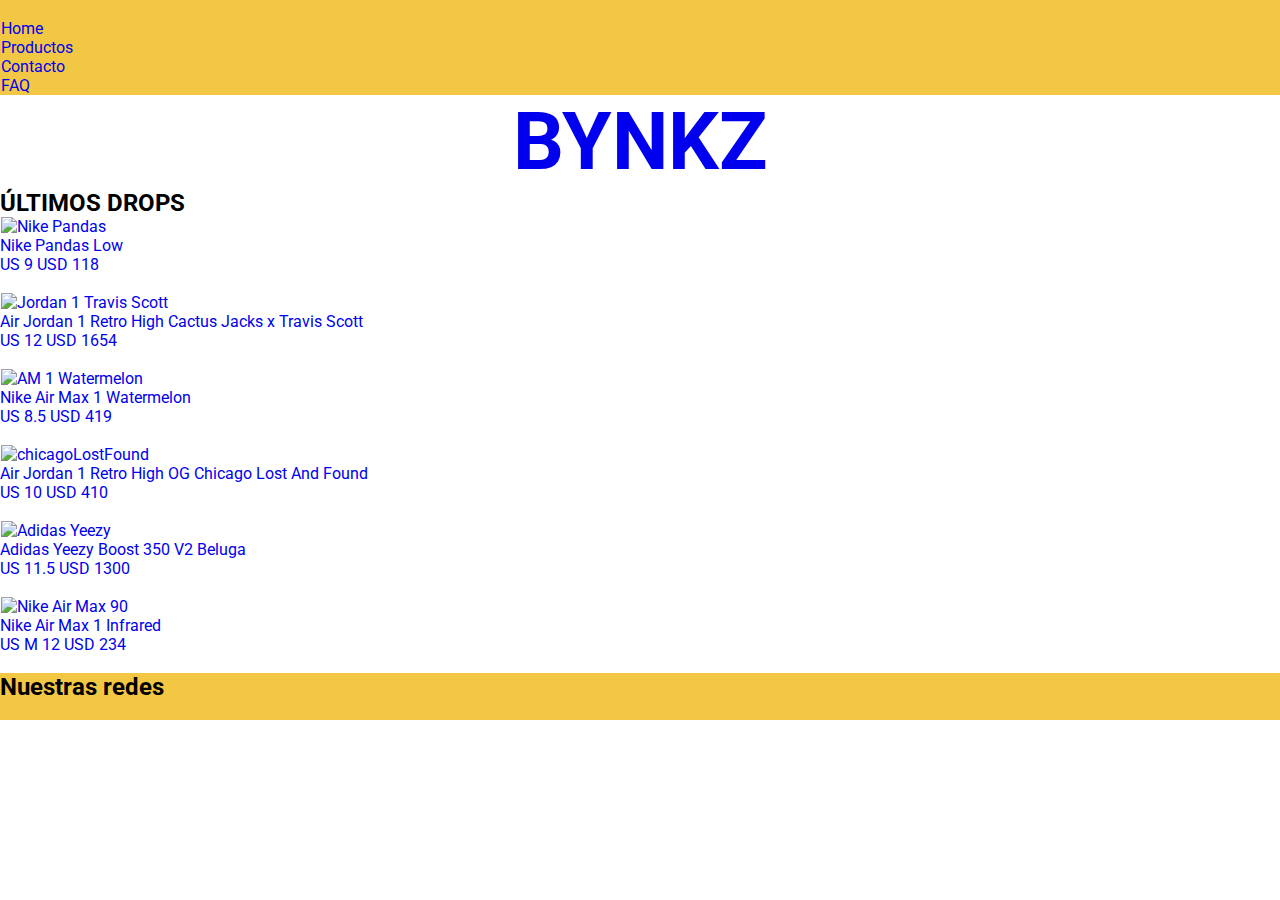
==== index.html @ 7368707d "Corrección de footer" ====
<!DOCTYPE html>
<html lang="es">
  <head>
    <meta charset="UTF-8" />
    <meta http-equiv="X-UA-Compatible" content="IE=edge" />
    <meta name="viewport" content="width=device-width, initial-scale=1" />
    <title>HOME</title>
    <link rel="shortcut icon" href="imagenes/logo.png"image/x-icon" />
    <link rel="stylesheet" href="css/style.css" />
    <link rel="preconnect" href="https://fonts.googleapis.com">
    <link rel="preconnect" href="https://fonts.gstatic.com" crossorigin>
    <link href="https://fonts.googleapis.com/css2?family=Arsenal&family=Nanum+Gothic+Coding&family=Oswald&family=Roboto:wght@100&family=Source+Sans+Pro:wght@200&display=swap" rel="stylesheet">
    <link rel="stylesheet" href="https://cdnjs.cloudflare.com/ajax/libs/font-awesome/6.4.0/css/all.min.css" integrity="sha512-iecdLmaskl7CVkqkXNQ/ZH/XLlvWZOJyj7Yy7tcenmpD1ypASozpmT/E0iPtmFIB46ZmdtAc9eNBvH0H/ZpiBw==" crossorigin="anonymous" referrerpolicy="no-referrer" />
    <link href="https://cdn.jsdelivr.net/npm/bootstrap@5.3.0-alpha3/dist/css/bootstrap.min.css" rel="stylesheet" integrity="sha384-KK94CHFLLe+nY2dmCWGMq91rCGa5gtU4mk92HdvYe+M/SXH301p5ILy+dN9+nJOZ" crossorigin="anonymous">
</head>
<body>
  <header class="sticky-top">
    <nav class="navbar navbar-expand-lg">
<div class="container-fluid">
  <button class="navbar-toggler" type="button" data-bs-toggle="collapse" data-bs-target="#navbarNav" aria-controls="navbarNav" aria-expanded="false" aria-label="Toggle navigation">
    <span class="navbar-toggler-icon"></span>
  </button>
  <div class="collapse navbar-collapse" id="navbarNav">
    <ul class="navbar-nav">
      <li class="nav-item">
        <a class="nav-link active" aria-current="page" href="index.html">Home</a>
      </li>
      <li class="nav-item">
        <a class="nav-link" href="pages/productos.html">Productos</a>
      </li>
      <li class="nav-item">
        <a class="nav-link" href="pages/contacto.html">Contacto</a>
      </li>
      <li class="nav-item">
        <a class="nav-link" href="pages/FAQ.html">FAQ</a>
      </li>
    </ul>
  </div>
</div>
</nav>
  </header>
     <main>
      <section class="nombre_empresa">
        <h1> 
          <a href="index.html">
            BYNKZ
          </a> 
        </h1>
      </section>
        <h2 class="text-center">
          ÚLTIMOS DROPS
        </h2>
        <section>
        <div class="container">
          <div class="row">
           <div class="col-lg-4">
            <a href="pages/dunks.html">
              <img src="imagenes/pandas sin fondo.png" alt="Nike Pandas" class="mx-auto d-block productosIndex">
              <p class="text-center center-block">Nike Pandas Low 
                <div class="text-center">US 9 USD 118 
                </div>
              </p>
            </a>
           </div>
           <div class="col-lg-4">
            <a href="pages/jordan1.html">
              <img src="imagenes/j1t trav.png"alt="Jordan 1 Travis Scott" class="mx-auto d-block productosIndex">
              <p class="text-center"> Air Jordan 1 Retro High Cactus Jacks x Travis Scott
                <div class="text-center">US 12 USD 1654
                </div>
              </p>
            </a>
           </div>
           <div class="col-lg-4">
            <a href="pages/1Watermelon.html">
              <img src="imagenes/am1 patta.PNG" alt="AM 1 Watermelon" class="mx-auto d-block productosIndex">
              <p class="text-center"> Nike Air Max 1 Watermelon
                <div class="text-center"> US 8.5 USD 419
               </div>
              </p>
            </a>
           </div>
          </div>
        </div>
        <div class="container">
          <div class="row">
           <div class="col-lg-4">
            <a href="pages/chicagoLostFound.html">
              <img src="imagenes/lostnfound.png" alt="chicagoLostFound" class="mx-auto d-block productosIndex">
              <p class="text-center">Air Jordan 1 Retro High OG Chicago Lost And Found
                <div class="text-center">US 10 USD 410
                </div>
              </p>
            </a>
          </div>
          <div class="col-lg-4">
            <a href="pages/beluga.html">
              <img src="imagenes/yeezy.png" alt="Adidas Yeezy"class="mx-auto d-block productosIndex">
              <p class="text-center">Adidas Yeezy Boost 350 V2 Beluga
                <div class="text-center">US 11.5 USD 1300
                </div>
              </p>
            </a>
          </div>
          <div class="col-lg-4">
            <a href="pages/infrared.html">
              <img src="imagenes/am90infra.PNG" alt="Nike Air Max 90" class="mx-auto d-block productosIndex">
              <p class="text-center">Nike Air Max 1 Infrared
                <div class="text-center"> US M 12 USD 234
                 </div>
              </p>
            </a>
          </div>
          </div>
        </div>
      </section>
      <section>
     <footer class="text-center container-fluid fixed-bottom">
      <h2>Nuestras redes</h2>
      <a href="https://www.facebook.com"><i class="fa-brands fa-facebook"></i></a>
      <a href="https://www.twitter.com"><i class="fa-brands fa-twitter"></i></a>
      <a href="https://www.instagram.com"><i class="fa-brands fa-instagram"></i></a>
    </footer>
  </section>
  <script src="https://cdn.jsdelivr.net/npm/bootstrap@5.3.0-alpha3/dist/js/bootstrap.bundle.min.js" integrity="sha384-ENjdO4Dr2bkBIFxQpeoTz1HIcje39Wm4jDKdf19U8gI4ddQ3GYNS7NTKfAdVQSZe" crossorigin="anonymous"></script>
  </body>
</html>
---- css/style.css ----
* {
  padding: 0;
  margin: 0 auto;
}

nav {
  background-color: #f2c744;
}

footer {
  background-color: #f2c744;
}

* body {
  font-family: "Roboto", sans-serif;
}

a {
  outline: none;
  text-decoration: none;
  padding: 2px 1px 0;
}

a:link {
  text-decoration: none;
}

a:visited {
  color: #00010d;
}

a:hover {
  text-decoration: underline;
}

a:active {
  color: #f2c744;
}

.nombre_empresa {
  color: #00010d;
  text-align: center;
  font-size: 40px;
}

#piedepagina {
  background-color: #f2c744;
}

.productosIndex {
  transition: all 0.3s;
}

.productosIndex:hover {
  transform: scale(1.15);
}

ul {
  list-style-type: none;
}

/*CSS PARA PAGINAS SIN BOOTSTRAP*/

#piedepagina {
  color: #00010d;
  background-color: #f2c744;
  text-align: center;
  position: relative;
}

.centrar {
  text-align: center;
}

#lista1 li {
  display: inline;
  font-size: 200%;
  margin-bottom: 100px;
}

button {
  border: none;
  border-radius: 3px;
  background-color: white;
}

.paresFilaUno {
  position: absolute;
  top: 150px;
}

.paresFilaDos {
  position: absolute;
  top: 430px;
}

.columnaDos {
  left: 550px;
}

.columnaTres {
  right: 0px;
}

.paginaProductos {
  top: 600px;
}

.paginaFAQ {
  top: 255px;
}
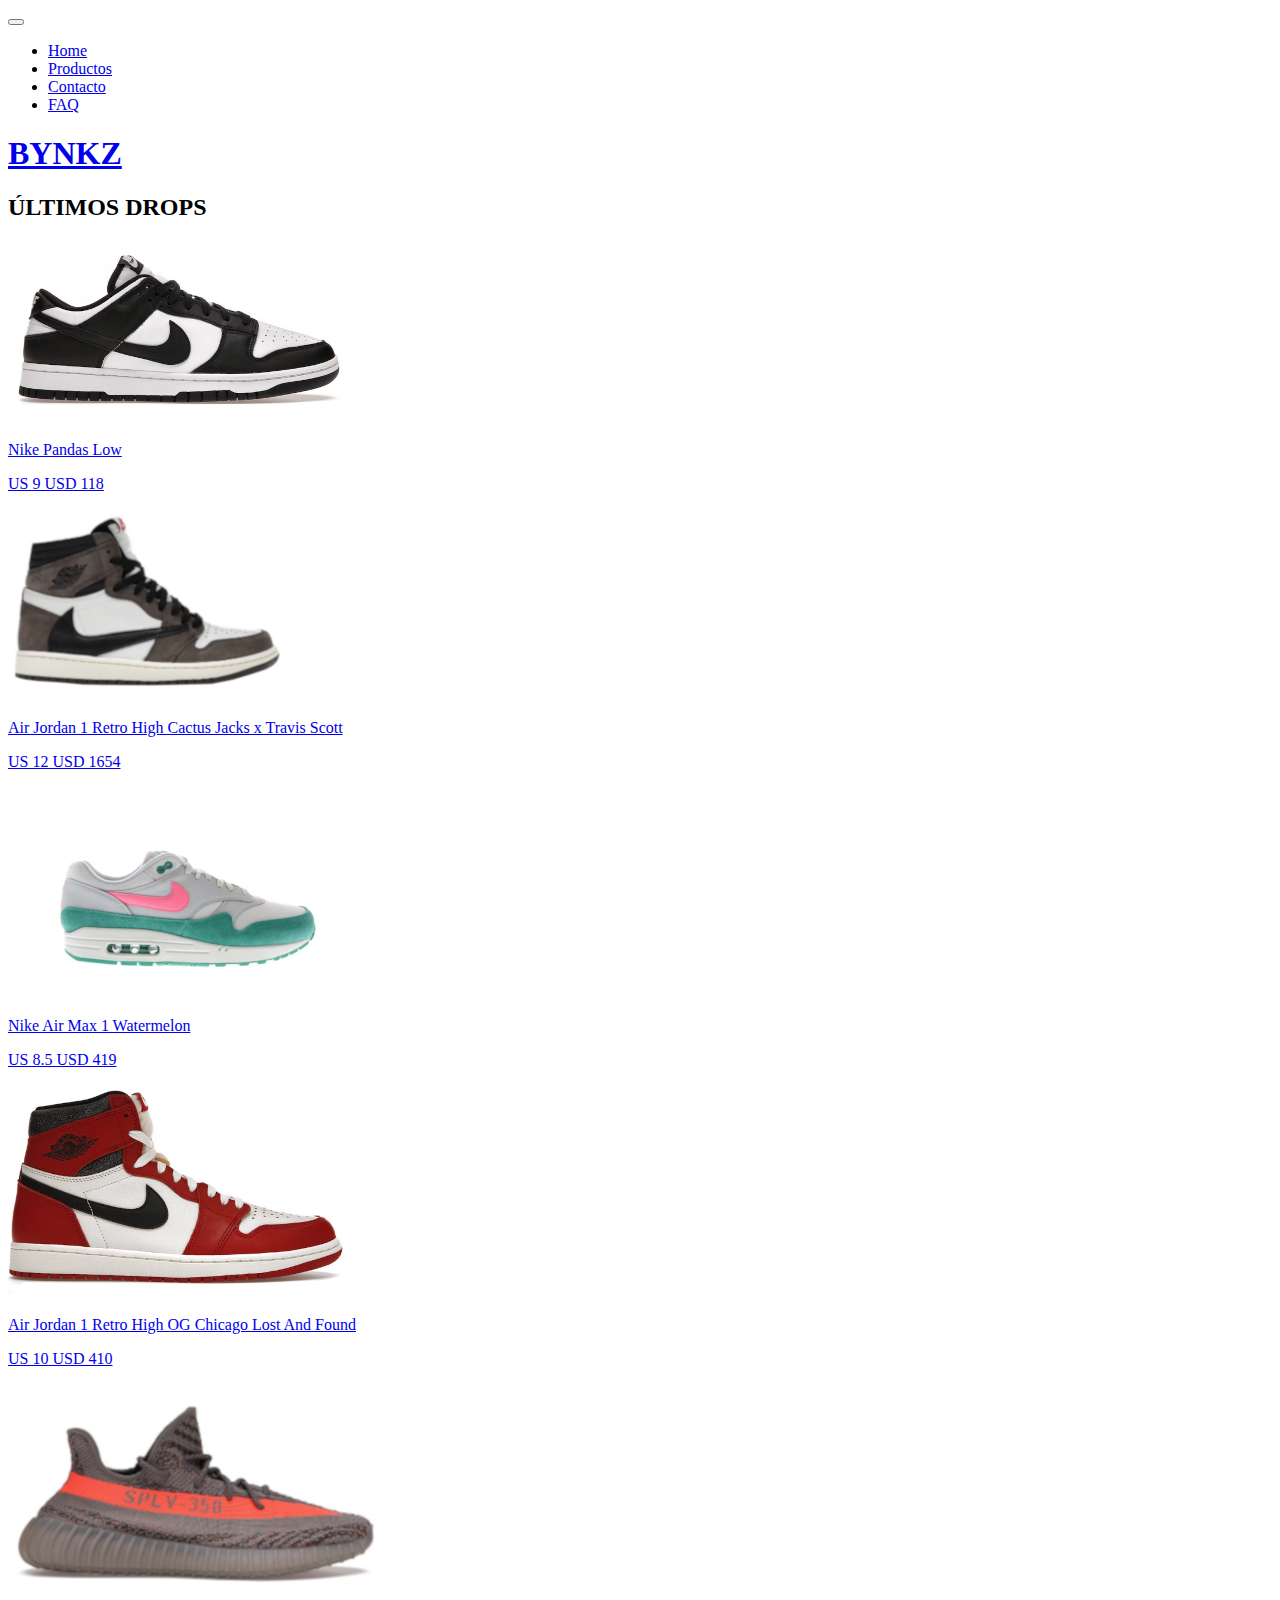
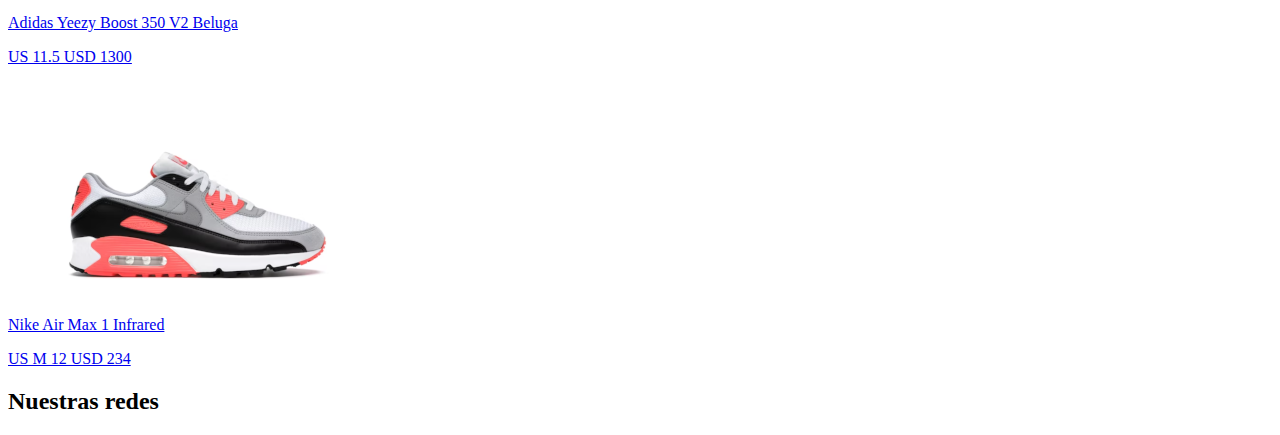
==== commit 522111f4: "se integra SASS al proyecto, se agrega Bootstrap para paginas que aun no eran responsive" ====
--- a/index.html
+++ b/index.html
@@ -6,21 +6,25 @@
     <meta name="viewport" content="width=device-width, initial-scale=1" />
     <title>HOME</title>
     <link rel="shortcut icon" href="imagenes/logo.png"image/x-icon" />
-    <link rel="stylesheet" href="css/style.css" />
+    <!-- css propio -->
+    <link rel="stylesheet" href="css/styles.css" />
+    <!-- fuente google -->
     <link rel="preconnect" href="https://fonts.googleapis.com">
     <link rel="preconnect" href="https://fonts.gstatic.com" crossorigin>
     <link href="https://fonts.googleapis.com/css2?family=Arsenal&family=Nanum+Gothic+Coding&family=Oswald&family=Roboto:wght@100&family=Source+Sans+Pro:wght@200&display=swap" rel="stylesheet">
+    <!-- cdn fontawesome -->
     <link rel="stylesheet" href="https://cdnjs.cloudflare.com/ajax/libs/font-awesome/6.4.0/css/all.min.css" integrity="sha512-iecdLmaskl7CVkqkXNQ/ZH/XLlvWZOJyj7Yy7tcenmpD1ypASozpmT/E0iPtmFIB46ZmdtAc9eNBvH0H/ZpiBw==" crossorigin="anonymous" referrerpolicy="no-referrer" />
+    <!-- cdn bootstrap -->
     <link href="https://cdn.jsdelivr.net/npm/bootstrap@5.3.0-alpha3/dist/css/bootstrap.min.css" rel="stylesheet" integrity="sha384-KK94CHFLLe+nY2dmCWGMq91rCGa5gtU4mk92HdvYe+M/SXH301p5ILy+dN9+nJOZ" crossorigin="anonymous">
 </head>
 <body>
-  <header class="sticky-top">
+  <header>
     <nav class="navbar navbar-expand-lg">
 <div class="container-fluid">
   <button class="navbar-toggler" type="button" data-bs-toggle="collapse" data-bs-target="#navbarNav" aria-controls="navbarNav" aria-expanded="false" aria-label="Toggle navigation">
     <span class="navbar-toggler-icon"></span>
   </button>
-  <div class="collapse navbar-collapse" id="navbarNav">
+  <div class="collapse navbar-collapse justify-content-center" id="navbarNav">
     <ul class="navbar-nav">
       <li class="nav-item">
         <a class="nav-link active" aria-current="page" href="index.html">Home</a>
@@ -40,7 +44,7 @@
 </nav>
   </header>
      <main>
-      <section class="nombre_empresa">
+      <section class="text-center">
         <h1> 
           <a href="index.html">
             BYNKZ
@@ -55,7 +59,7 @@
           <div class="row">
            <div class="col-lg-4">
             <a href="pages/dunks.html">
-              <img src="imagenes/pandas sin fondo.png" alt="Nike Pandas" class="mx-auto d-block productosIndex">
+              <img src="imagenes/pandas sin fondo.png" alt="Nike Pandas" class="mx-auto d-block">
               <p class="text-center center-block">Nike Pandas Low 
                 <div class="text-center">US 9 USD 118 
                 </div>
@@ -64,7 +68,7 @@
            </div>
            <div class="col-lg-4">
             <a href="pages/jordan1.html">
-              <img src="imagenes/j1t trav.png"alt="Jordan 1 Travis Scott" class="mx-auto d-block productosIndex">
+              <img src="imagenes/j1t trav.png"alt="Jordan 1 Travis Scott" class="mx-auto d-block">
               <p class="text-center"> Air Jordan 1 Retro High Cactus Jacks x Travis Scott
                 <div class="text-center">US 12 USD 1654
                 </div>
@@ -73,7 +77,7 @@
            </div>
            <div class="col-lg-4">
             <a href="pages/1Watermelon.html">
-              <img src="imagenes/am1 patta.PNG" alt="AM 1 Watermelon" class="mx-auto d-block productosIndex">
+              <img src="imagenes/am1 patta.PNG" alt="AM 1 Watermelon" class="mx-auto d-block">
               <p class="text-center"> Nike Air Max 1 Watermelon
                 <div class="text-center"> US 8.5 USD 419
                </div>
@@ -86,7 +90,7 @@
           <div class="row">
            <div class="col-lg-4">
             <a href="pages/chicagoLostFound.html">
-              <img src="imagenes/lostnfound.png" alt="chicagoLostFound" class="mx-auto d-block productosIndex">
+              <img src="imagenes/lostnfound.png" alt="chicagoLostFound" class="mx-auto d-block">
               <p class="text-center">Air Jordan 1 Retro High OG Chicago Lost And Found
                 <div class="text-center">US 10 USD 410
                 </div>
@@ -95,7 +99,7 @@
           </div>
           <div class="col-lg-4">
             <a href="pages/beluga.html">
-              <img src="imagenes/yeezy.png" alt="Adidas Yeezy"class="mx-auto d-block productosIndex">
+              <img src="imagenes/yeezy.png" alt="Adidas Yeezy"class="mx-auto d-block">
               <p class="text-center">Adidas Yeezy Boost 350 V2 Beluga
                 <div class="text-center">US 11.5 USD 1300
                 </div>
@@ -104,7 +108,7 @@
           </div>
           <div class="col-lg-4">
             <a href="pages/infrared.html">
-              <img src="imagenes/am90infra.PNG" alt="Nike Air Max 90" class="mx-auto d-block productosIndex">
+              <img src="imagenes/am90infra.PNG" alt="Nike Air Max 90" class="mx-auto d-block">
               <p class="text-center">Nike Air Max 1 Infrared
                 <div class="text-center"> US M 12 USD 234
                  </div>
@@ -114,6 +118,7 @@
           </div>
         </div>
       </section>
+      <!-- Footer -->
       <section>
      <footer class="text-center container-fluid fixed-bottom">
       <h2>Nuestras redes</h2>
@@ -122,6 +127,7 @@
       <a href="https://www.instagram.com"><i class="fa-brands fa-instagram"></i></a>
     </footer>
   </section>
+  <!-- js de bootstrap -->
   <script src="https://cdn.jsdelivr.net/npm/bootstrap@5.3.0-alpha3/dist/js/bootstrap.bundle.min.js" integrity="sha384-ENjdO4Dr2bkBIFxQpeoTz1HIcje39Wm4jDKdf19U8gI4ddQ3GYNS7NTKfAdVQSZe" crossorigin="anonymous"></script>
   </body>
 </html>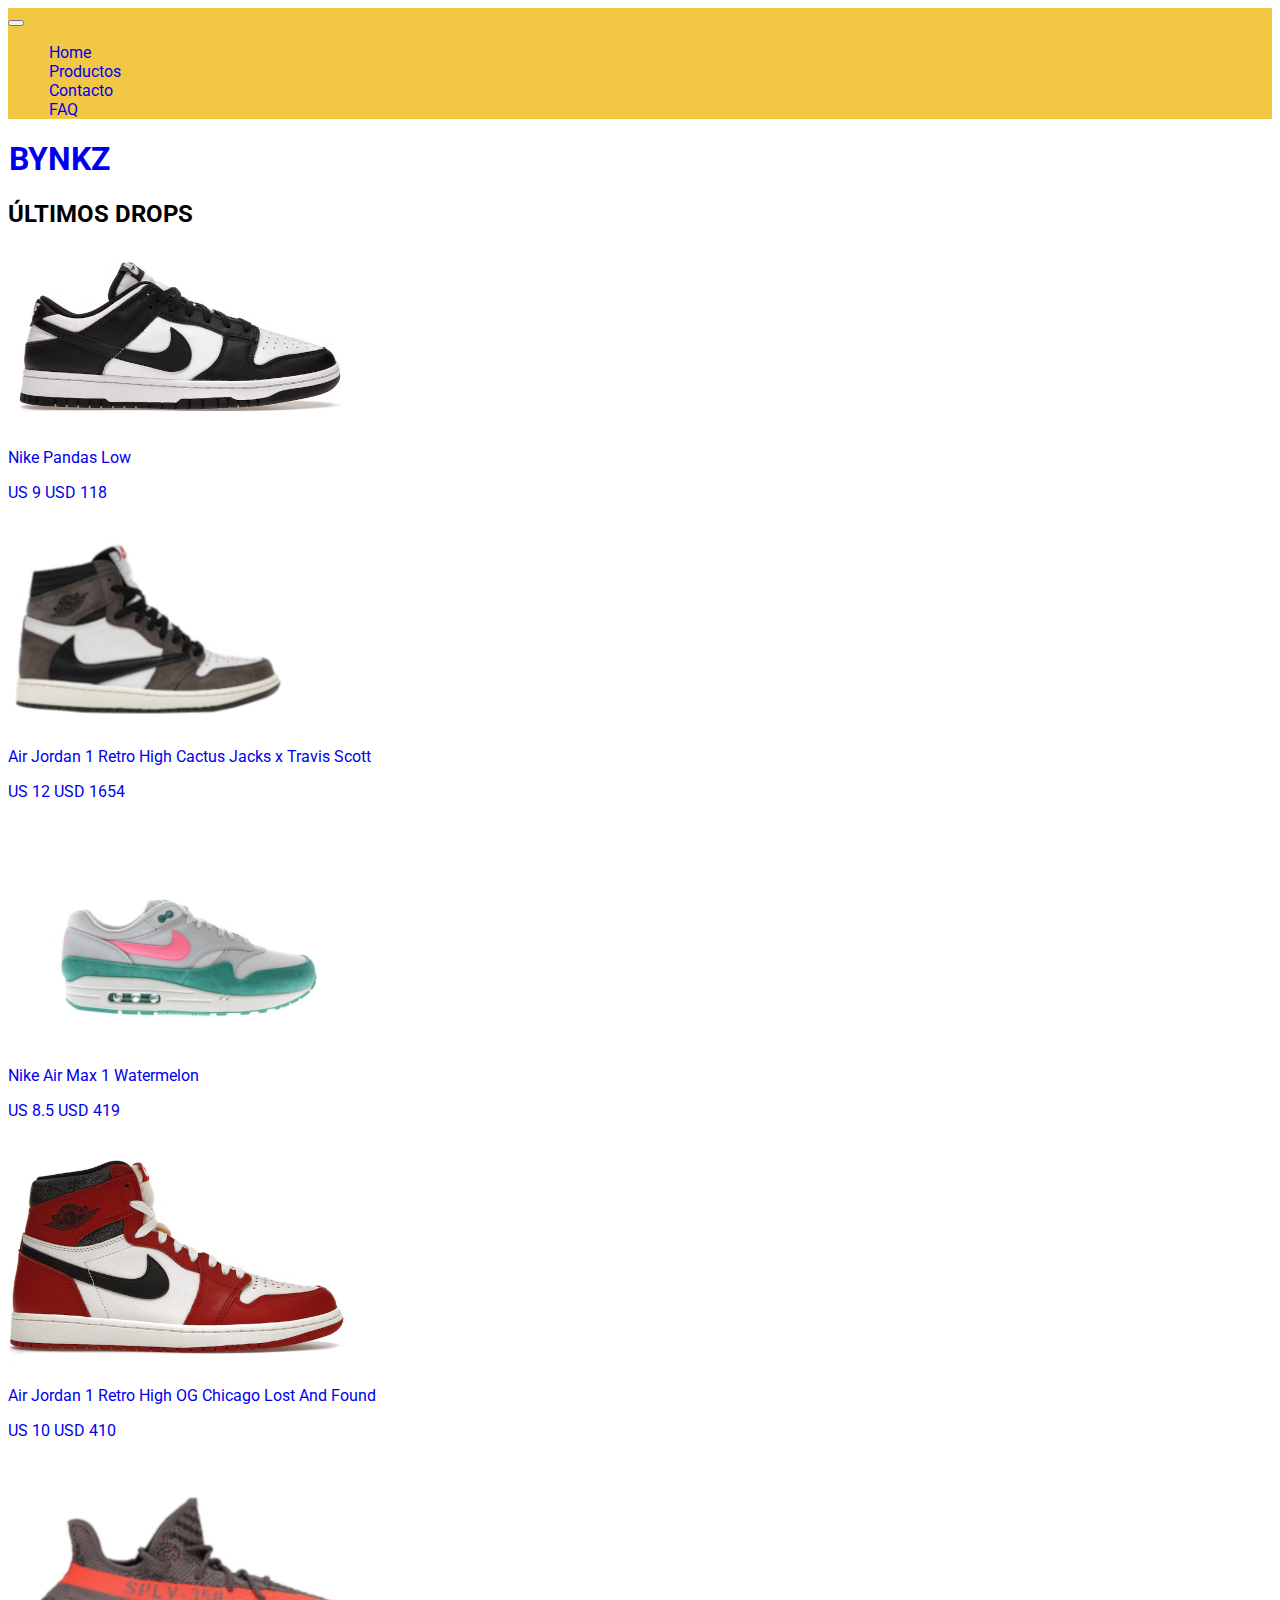
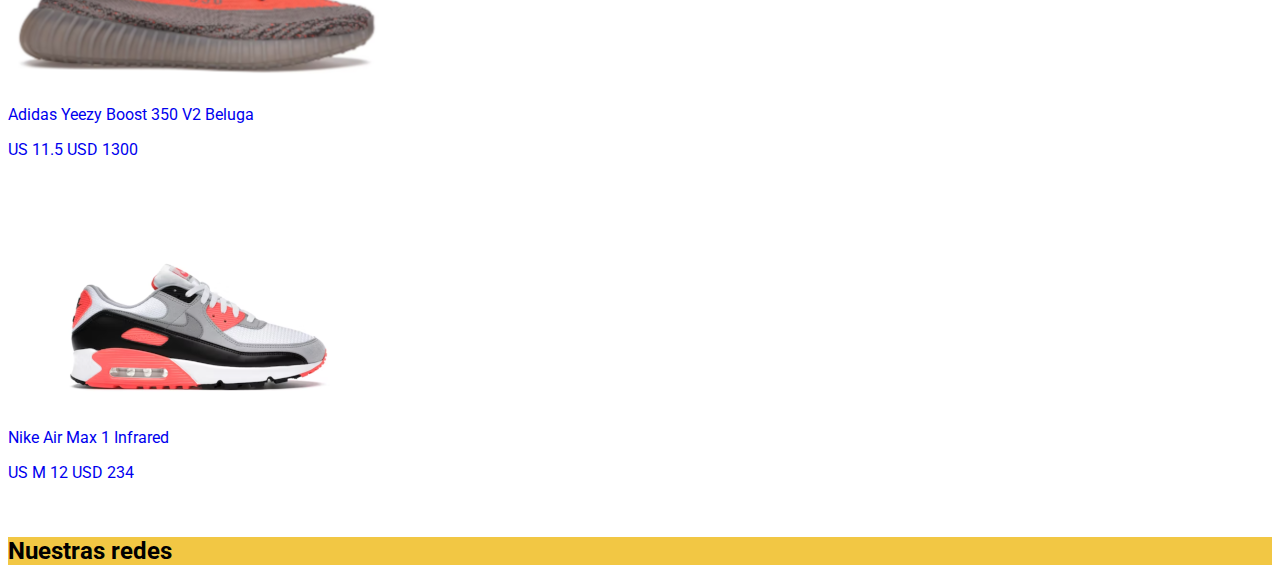
==== commit f743185b: "Se agrega bootstrap a paginas aun no responsive, se aplica SASS a proyecto, se suman productos a pag" ====
--- a/index.html
+++ b/index.html
@@ -127,7 +127,7 @@
       <a href="https://www.instagram.com"><i class="fa-brands fa-instagram"></i></a>
     </footer>
   </section>
-  <!-- js de bootstrap -->
+  <!-- JavaScript de bootstrap -->
   <script src="https://cdn.jsdelivr.net/npm/bootstrap@5.3.0-alpha3/dist/js/bootstrap.bundle.min.js" integrity="sha384-ENjdO4Dr2bkBIFxQpeoTz1HIcje39Wm4jDKdf19U8gI4ddQ3GYNS7NTKfAdVQSZe" crossorigin="anonymous"></script>
   </body>
 </html>--- a/css/styles.css
+++ b/css/styles.css
@@ -0,0 +1,52 @@
+nav {
+  background-color: #f2c744;
+}
+
+footer {
+  background-color: #f2c744;
+}
+
+body {
+  font-family: roboto, sans-serif;
+}
+
+h1 a {
+  outline: none;
+  text-decoration: none;
+  padding: 2px 1px 0;
+}
+h1 :visited {
+  color: #00010d;
+}
+h1 :hover {
+  text-decoration: underline;
+}
+h1 :active {
+  color: #f2c744;
+}
+
+div a {
+  outline: none;
+  text-decoration: none;
+  padding: 2px 1px 0;
+}
+div :visited {
+  color: #00010d;
+}
+div :hover {
+  text-decoration: underline;
+}
+div :active {
+  color: #f2c744;
+}
+
+ul {
+  list-style-type: none;
+}
+
+img:hover {
+  transition: all 0.5s;
+  transform: scale(1.15);
+}
+
+/*# sourceMappingURL=styles.css.map */
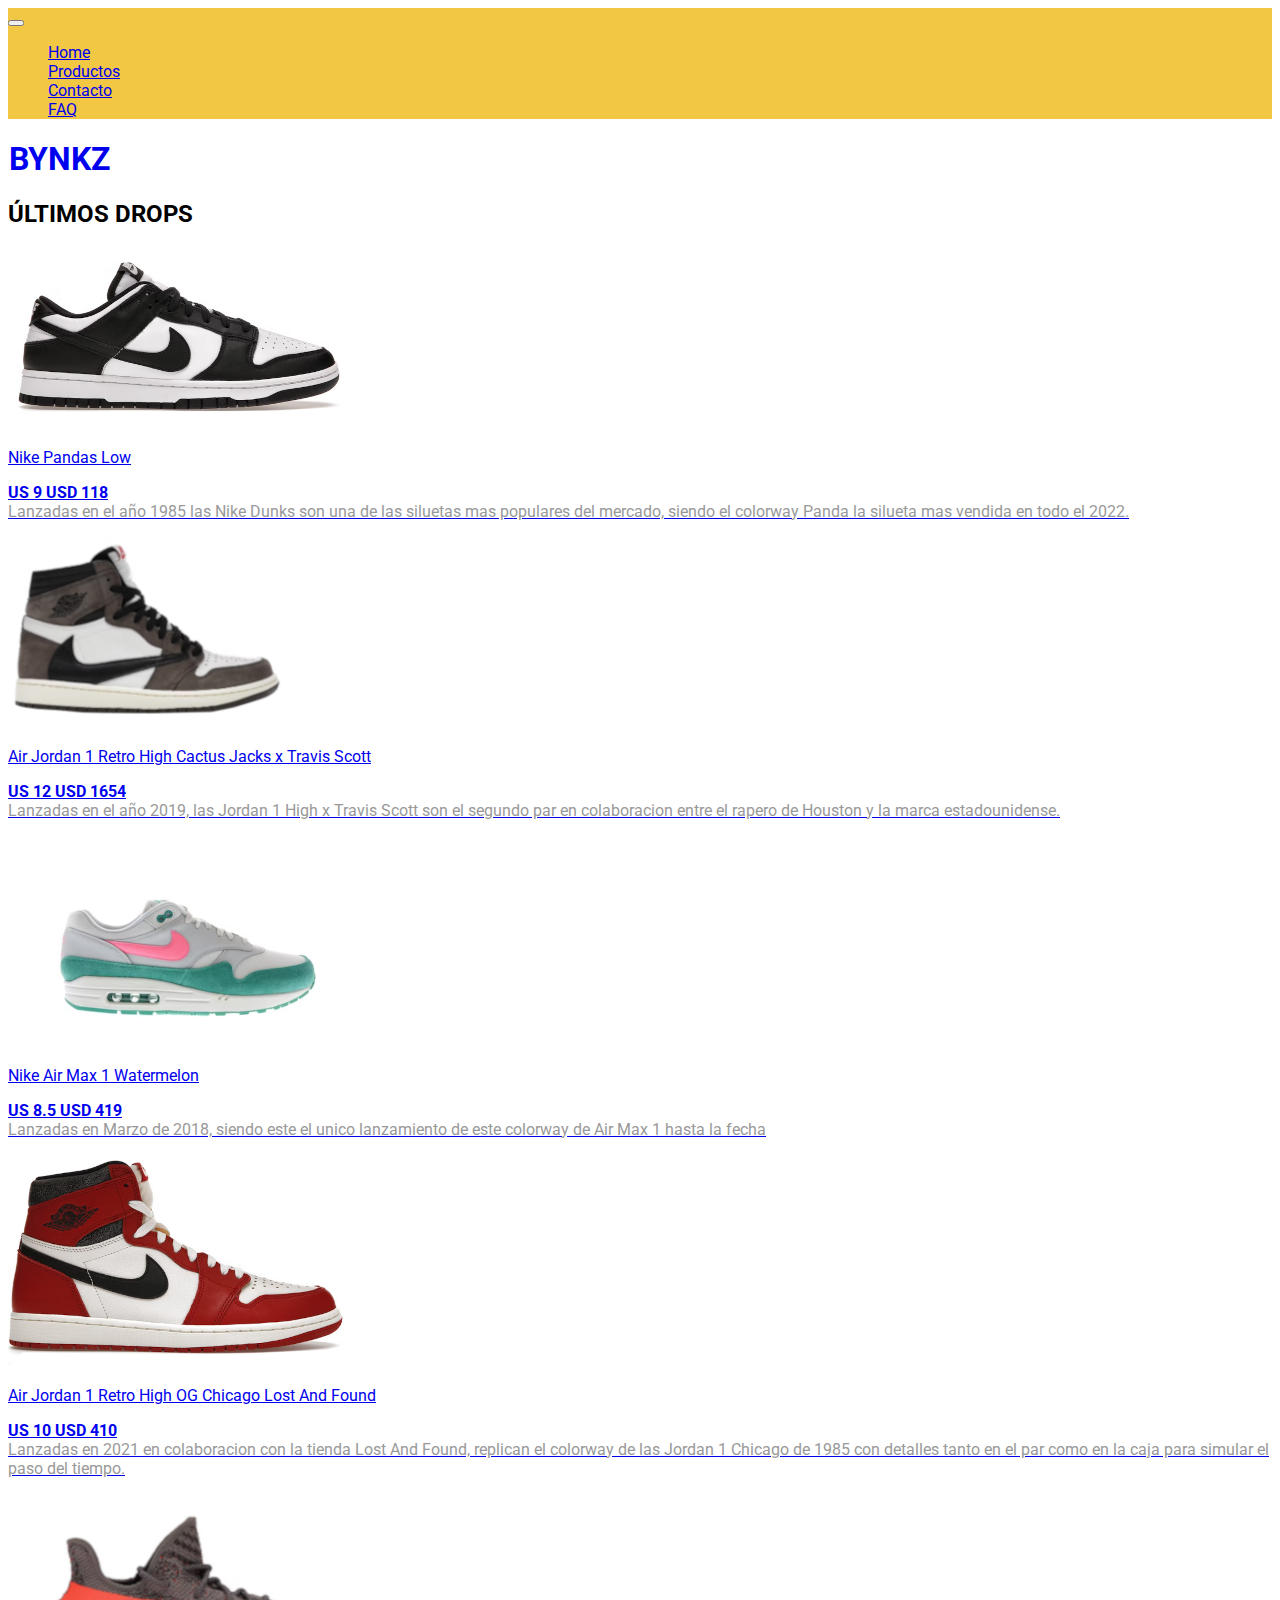
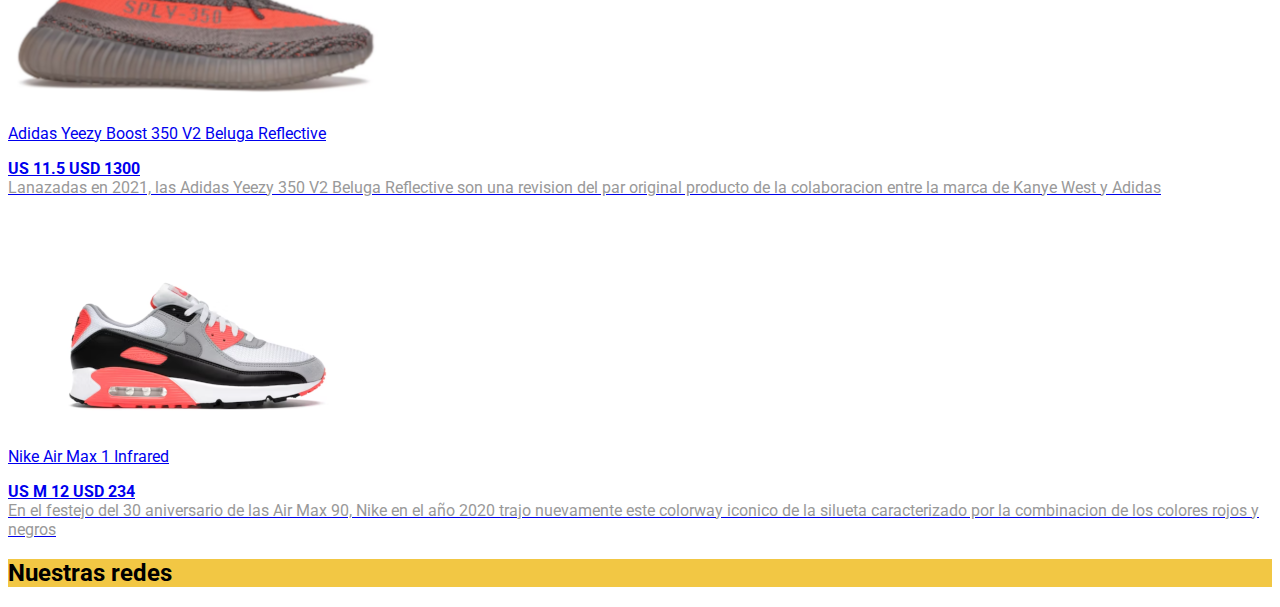
==== commit 4628fd17: "Se agregan cards en Index para cada producto" ====
--- a/index.html
+++ b/index.html
@@ -54,32 +54,45 @@
         <h2 class="text-center">
           ÚLTIMOS DROPS
         </h2>
+        <!-- Productos pagina index -->
         <section>
         <div class="container">
           <div class="row">
-           <div class="col-lg-4">
+           <div class="card col-lg-3 mt-4 ms-5 me-5">
             <a href="pages/dunks.html">
-              <img src="imagenes/pandas sin fondo.png" alt="Nike Pandas" class="mx-auto d-block">
-              <p class="text-center center-block">Nike Pandas Low 
-                <div class="text-center">US 9 USD 118 
+              <img src="imagenes/pandas sin fondo.png" alt="Nike Pandas" class="card-image-top img-thumbnail mx-auto d-block">
+              <p class="card-title text-center center-block mb-0 mt-4">Nike Pandas Low 
+                <strong><div class="text-center card-text">US 9 USD 118
+                </div>
+              </strong>
+                <div class="text-center card-text colorTextoIndex">
+                  Lanzadas en el año 1985 las Nike Dunks son una de las siluetas mas populares del mercado, siendo el colorway Panda la silueta mas vendida en todo el 2022.
                 </div>
               </p>
             </a>
            </div>
-           <div class="col-lg-4">
+           <div class="card col-lg-3 mt-4 ms-5 me-5">
             <a href="pages/jordan1.html">
-              <img src="imagenes/j1t trav.png"alt="Jordan 1 Travis Scott" class="mx-auto d-block">
-              <p class="text-center"> Air Jordan 1 Retro High Cactus Jacks x Travis Scott
-                <div class="text-center">US 12 USD 1654
+              <img src="imagenes/j1t trav.png"alt="Jordan 1 Travis Scott" class="card-image-top img-thumbnail mx-auto d-block">
+              <p class="card-title text-center mb-0"> Air Jordan 1 Retro High Cactus Jacks x Travis Scott
+                <strong> <div class="text-center card-text">US 12 USD 1654
+                </div>
+              </strong>
+                <div class="text-center card-text colorTextoIndex">
+                  Lanzadas en el año 2019, las Jordan 1 High x Travis Scott son el segundo par en colaboracion entre el rapero de Houston y la marca estadounidense.
                 </div>
               </p>
             </a>
            </div>
-           <div class="col-lg-4">
+           <div class="card col-lg-3 mt-4 ms-5">
             <a href="pages/1Watermelon.html">
-              <img src="imagenes/am1 patta.PNG" alt="AM 1 Watermelon" class="mx-auto d-block">
-              <p class="text-center"> Nike Air Max 1 Watermelon
-                <div class="text-center"> US 8.5 USD 419
+              <img src="imagenes/am1 patta.PNG" alt="AM 1 Watermelon" class="card-image-top img-thumbnail mx-auto d-block">
+              <p class="card-title text-center mb-0 mt-3"> Nike Air Max 1 Watermelon
+                <strong><div class="text-center card-text"> US 8.5 USD 419
+               </div>
+              </strong>
+               <div class="text-center card-text colorTextoIndex">
+                Lanzadas en Marzo de 2018, siendo este el unico lanzamiento de este colorway de Air Max 1 hasta la fecha
                </div>
               </p>
             </a>
@@ -88,29 +101,40 @@
         </div>
         <div class="container">
           <div class="row">
-           <div class="col-lg-4">
+           <div class="card col-lg-3 ms-5 me-5 mt-5">
             <a href="pages/chicagoLostFound.html">
-              <img src="imagenes/lostnfound.png" alt="chicagoLostFound" class="mx-auto d-block">
-              <p class="text-center">Air Jordan 1 Retro High OG Chicago Lost And Found
-                <div class="text-center">US 10 USD 410
+              <img src="imagenes/lostnfound.png" alt="chicagoLostFound" class="card-image-top img-thumbnail mx-auto d-block">
+              <p class="card-title text-center mb-0">Air Jordan 1 Retro High OG Chicago Lost And Found
+                <strong><div class="text-center">US 10 USD 410
                 </div>
+              </strong>
+              <div class="text-center card-text colorTextoIndex">
+                Lanzadas en 2021 en colaboracion con la tienda Lost And Found, replican el colorway de las Jordan 1 Chicago de 1985 con detalles tanto en el par como en la caja para simular el paso del tiempo.
+              </div>
               </p>
             </a>
           </div>
-          <div class="col-lg-4">
+          <div class="card col-lg-3 ms-5 me-5 mt-5">
             <a href="pages/beluga.html">
-              <img src="imagenes/yeezy.png" alt="Adidas Yeezy"class="mx-auto d-block">
-              <p class="text-center">Adidas Yeezy Boost 350 V2 Beluga
-                <div class="text-center">US 11.5 USD 1300
+              <img src="imagenes/yeezy.png" alt="Adidas Yeezy"class="card-image-top img-thumbnail mx-auto d-block">
+              <p class="card-title text-center mb-0">Adidas Yeezy Boost 350 V2 Beluga Reflective
+                <strong><div class="text-center">US 11.5 USD 1300
                 </div>
+              </strong>
+              <div class="text-center colorTextoIndex">
+                Lanazadas en 2021, las Adidas Yeezy 350 V2 Beluga Reflective son una revision del par original producto de la colaboracion entre la marca de Kanye West y Adidas
+              </div>
               </p>
             </a>
           </div>
-          <div class="col-lg-4">
+          <div class="card col-lg-3 mt-5 ms-5">
             <a href="pages/infrared.html">
-              <img src="imagenes/am90infra.PNG" alt="Nike Air Max 90" class="mx-auto d-block">
-              <p class="text-center">Nike Air Max 1 Infrared
-                <div class="text-center"> US M 12 USD 234
+              <img src="imagenes/am90infra.PNG" alt="Nike Air Max 90" class="card-image-top img-thumbnail mx-auto d-block">
+              <p class="card-title text-center mb-0">Nike Air Max 1 Infrared
+                <strong><div class="text-center"> US M 12 USD 234
+                 </div></strong>
+                 <div class="text-center colorTextoIndex">
+                  En el festejo del 30 aniversario de las Air Max 90, Nike en el año 2020 trajo nuevamente este colorway iconico de la silueta caracterizado por la combinacion de los colores rojos y negros
                  </div>
               </p>
             </a>
@@ -129,5 +153,5 @@
   </section>
   <!-- JavaScript de bootstrap -->
   <script src="https://cdn.jsdelivr.net/npm/bootstrap@5.3.0-alpha3/dist/js/bootstrap.bundle.min.js" integrity="sha384-ENjdO4Dr2bkBIFxQpeoTz1HIcje39Wm4jDKdf19U8gI4ddQ3GYNS7NTKfAdVQSZe" crossorigin="anonymous"></script>
-  </body>
+</body>
 </html>--- a/css/styles.css
+++ b/css/styles.css
@@ -25,21 +25,6 @@
   color: #f2c744;
 }
 
-div a {
-  outline: none;
-  text-decoration: none;
-  padding: 2px 1px 0;
-}
-div :visited {
-  color: #00010d;
-}
-div :hover {
-  text-decoration: underline;
-}
-div :active {
-  color: #f2c744;
-}
-
 ul {
   list-style-type: none;
 }
@@ -49,4 +34,23 @@
   transform: scale(1.15);
 }
 
+.colorTextoIndex {
+  color: #999999;
+}
+
+.cardsIndex a {
+  outline: none;
+  text-decoration: none;
+  padding: 2px 1px 0;
+}
+.cardsIndex :visited {
+  color: #00010d;
+}
+.cardsIndex :hover {
+  text-decoration: underline;
+}
+.cardsIndex :active {
+  color: #f2c744;
+}
+
 /*# sourceMappingURL=styles.css.map */
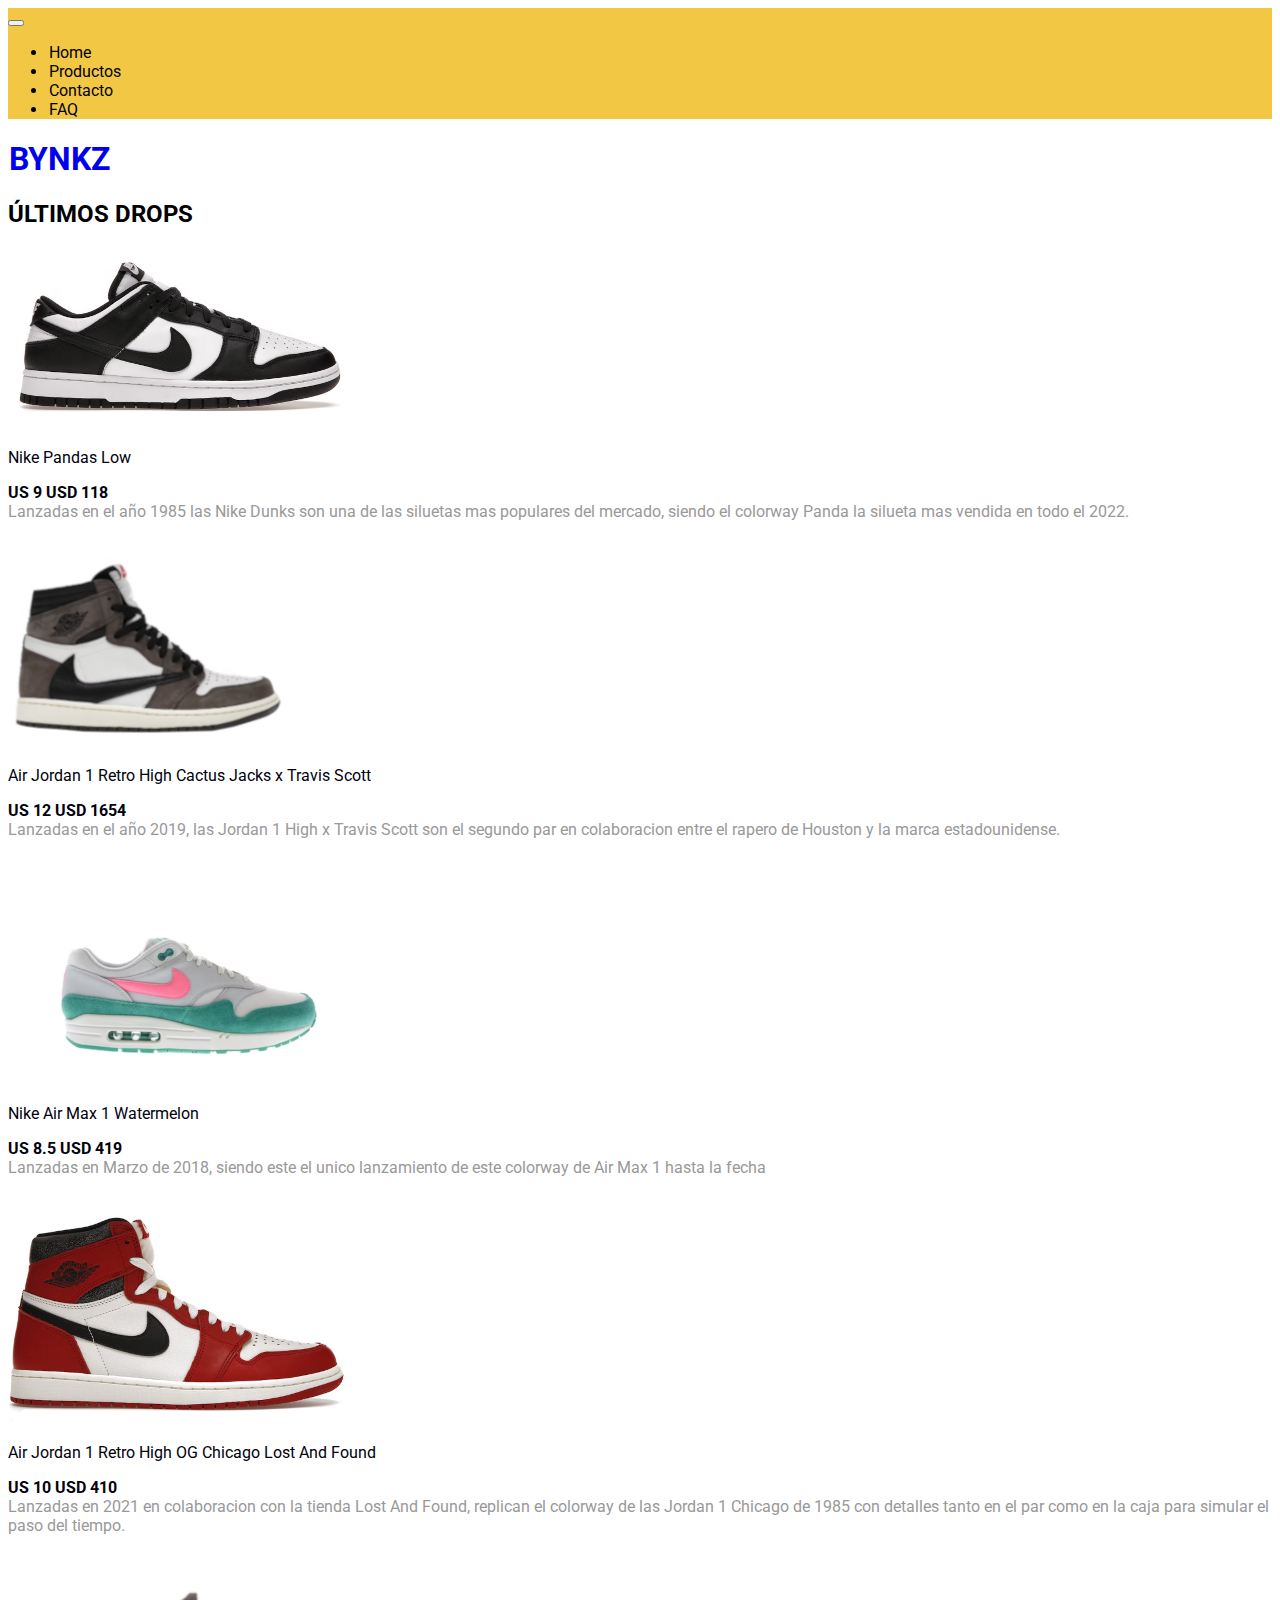
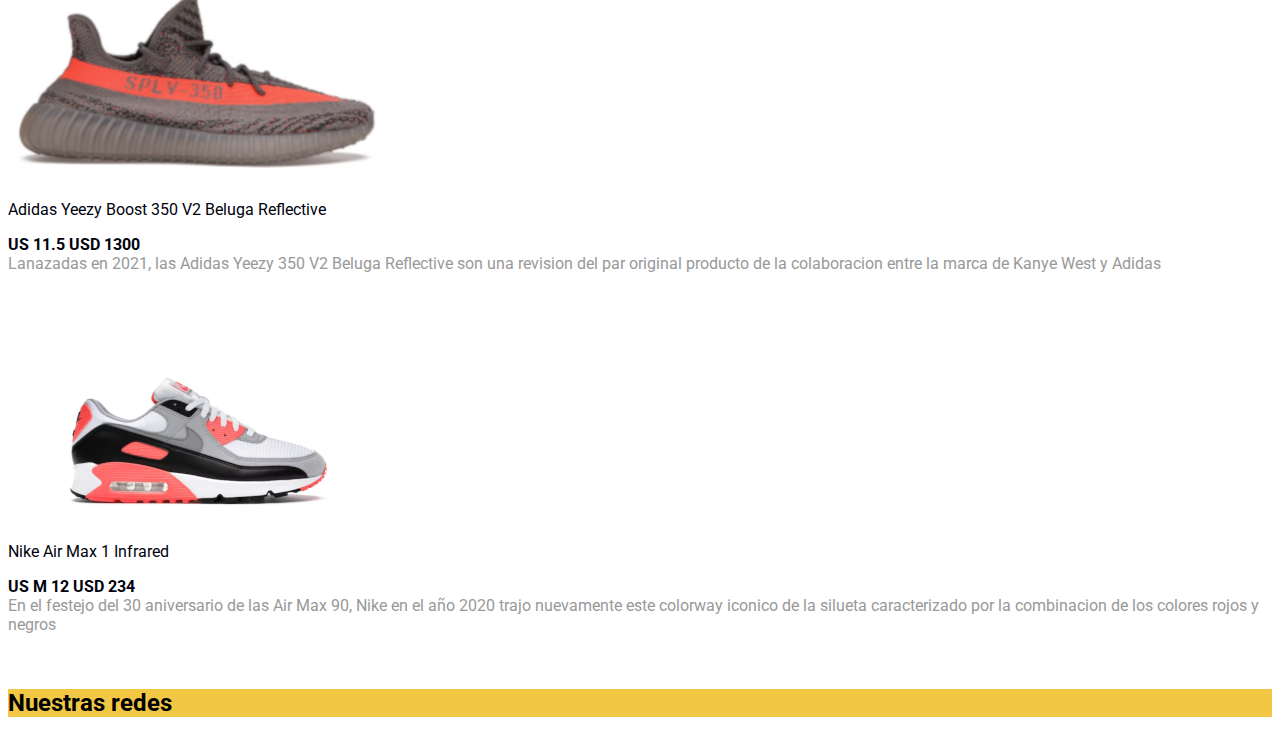
==== commit bad70949: "se modifican cards, se corrigen enlances de cards, se corrige footer y header" ====
--- a/index.html
+++ b/index.html
@@ -19,7 +19,7 @@
 </head>
 <body>
   <header>
-    <nav class="navbar navbar-expand-lg">
+    <nav class="navbar navbar-expand-xl">
 <div class="container-fluid">
   <button class="navbar-toggler" type="button" data-bs-toggle="collapse" data-bs-target="#navbarNav" aria-controls="navbarNav" aria-expanded="false" aria-label="Toggle navigation">
     <span class="navbar-toggler-icon"></span>
@@ -58,7 +58,7 @@
         <section>
         <div class="container">
           <div class="row">
-           <div class="card col-lg-3 mt-4 ms-5 me-5">
+           <div class="card col-xl-3 mt-4 ms-5 me-5">
             <a href="pages/dunks.html">
               <img src="imagenes/pandas sin fondo.png" alt="Nike Pandas" class="card-image-top img-thumbnail mx-auto d-block">
               <p class="card-title text-center center-block mb-0 mt-4">Nike Pandas Low 
@@ -71,7 +71,7 @@
               </p>
             </a>
            </div>
-           <div class="card col-lg-3 mt-4 ms-5 me-5">
+           <div class="card col-xl-3 mt-4 ms-5 me-5">
             <a href="pages/jordan1.html">
               <img src="imagenes/j1t trav.png"alt="Jordan 1 Travis Scott" class="card-image-top img-thumbnail mx-auto d-block">
               <p class="card-title text-center mb-0"> Air Jordan 1 Retro High Cactus Jacks x Travis Scott
@@ -84,7 +84,7 @@
               </p>
             </a>
            </div>
-           <div class="card col-lg-3 mt-4 ms-5">
+           <div class="card col-xl-3 mt-4 ms-5">
             <a href="pages/1Watermelon.html">
               <img src="imagenes/am1 patta.PNG" alt="AM 1 Watermelon" class="card-image-top img-thumbnail mx-auto d-block">
               <p class="card-title text-center mb-0 mt-3"> Nike Air Max 1 Watermelon
@@ -101,7 +101,7 @@
         </div>
         <div class="container">
           <div class="row">
-           <div class="card col-lg-3 ms-5 me-5 mt-5">
+           <div class="card col-xl-3 ms-5 me-5 mb-5">
             <a href="pages/chicagoLostFound.html">
               <img src="imagenes/lostnfound.png" alt="chicagoLostFound" class="card-image-top img-thumbnail mx-auto d-block">
               <p class="card-title text-center mb-0">Air Jordan 1 Retro High OG Chicago Lost And Found
@@ -114,7 +114,7 @@
               </p>
             </a>
           </div>
-          <div class="card col-lg-3 ms-5 me-5 mt-5">
+          <div class="card col-xl-3 ms-5 me-5 mb-5">
             <a href="pages/beluga.html">
               <img src="imagenes/yeezy.png" alt="Adidas Yeezy"class="card-image-top img-thumbnail mx-auto d-block">
               <p class="card-title text-center mb-0">Adidas Yeezy Boost 350 V2 Beluga Reflective
@@ -127,7 +127,7 @@
               </p>
             </a>
           </div>
-          <div class="card col-lg-3 mt-5 ms-5">
+          <div class="card col-xl-3 mb-5 ms-5">
             <a href="pages/infrared.html">
               <img src="imagenes/am90infra.PNG" alt="Nike Air Max 90" class="card-image-top img-thumbnail mx-auto d-block">
               <p class="card-title text-center mb-0">Nike Air Max 1 Infrared
@@ -144,7 +144,7 @@
       </section>
       <!-- Footer -->
       <section>
-     <footer class="text-center container-fluid fixed-bottom">
+     <footer class="text-center container-fluid fixed-bottom mt-5">
       <h2>Nuestras redes</h2>
       <a href="https://www.facebook.com"><i class="fa-brands fa-facebook"></i></a>
       <a href="https://www.twitter.com"><i class="fa-brands fa-twitter"></i></a>
--- a/css/styles.css
+++ b/css/styles.css
@@ -8,6 +8,13 @@
 
 body {
   font-family: roboto, sans-serif;
+}
+
+ul li {
+  text-decoration: none;
+}
+ul li :hover {
+  text-decoration: underline;
 }
 
 h1 a {
@@ -25,10 +32,6 @@
   color: #f2c744;
 }
 
-ul {
-  list-style-type: none;
-}
-
 img:hover {
   transition: all 0.5s;
   transform: scale(1.15);
@@ -38,18 +41,32 @@
   color: #999999;
 }
 
-.cardsIndex a {
+div a {
+  color: #00010d;
   outline: none;
   text-decoration: none;
   padding: 2px 1px 0;
 }
-.cardsIndex :visited {
+div a :visited {
   color: #00010d;
 }
-.cardsIndex :hover {
+div a :hover {
   text-decoration: underline;
 }
-.cardsIndex :active {
+div a :active {
+  color: #f2c744;
+}
+
+footer a {
+  outline: none;
+  color: #00010d;
+}
+footer a :hover {
+  text-decoration: underline;
+  transition: all 0.5s;
+  transform: scale(1.15);
+}
+footer a :active {
   color: #f2c744;
 }
 
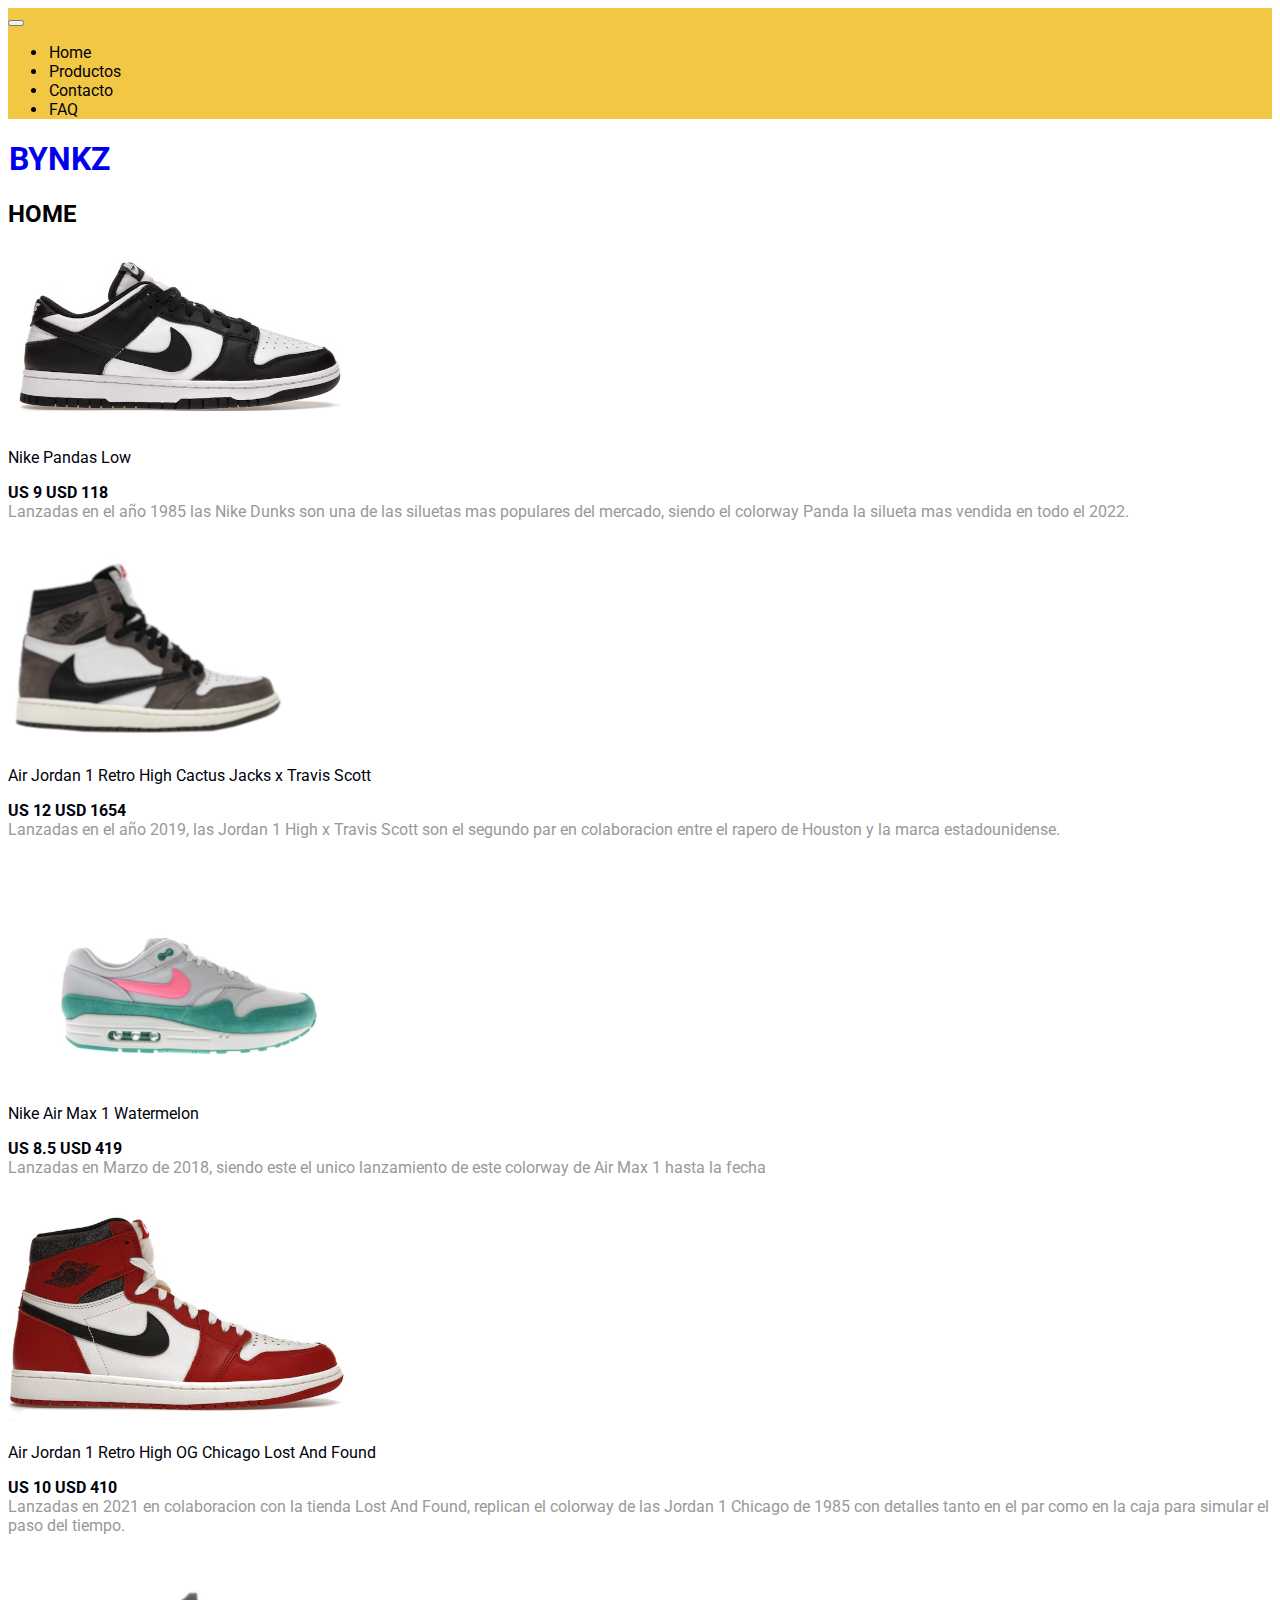
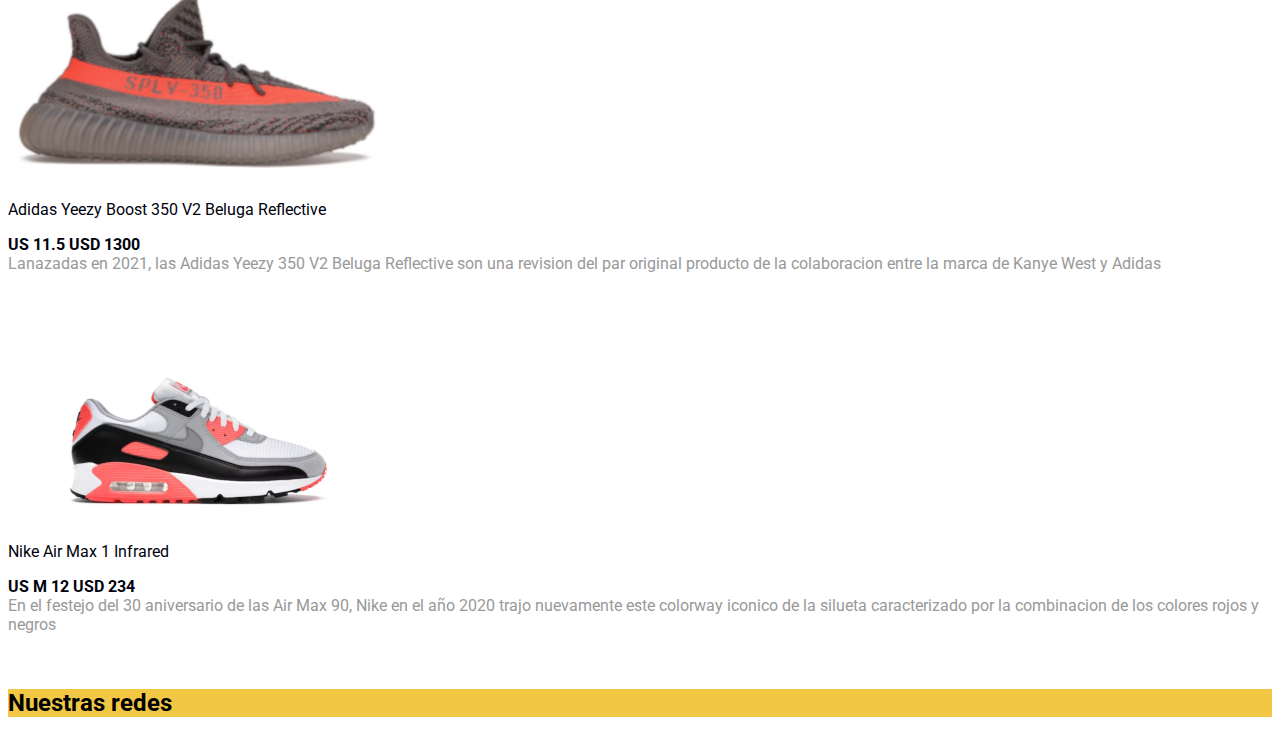
==== commit 9dfaee94: "Se modifica footer en todas las paginas para permitir visualizar correctamente los contenidos en tod" ====
--- a/index.html
+++ b/index.html
@@ -52,7 +52,7 @@
         </h1>
       </section>
         <h2 class="text-center">
-          ÚLTIMOS DROPS
+          HOME
         </h2>
         <!-- Productos pagina index -->
         <section>
@@ -145,7 +145,7 @@
       <!-- Footer -->
       <section>
      <footer class="text-center container-fluid fixed-bottom mt-5">
-      <h2>Nuestras redes</h2>
+      <h2 class="mb-0">Nuestras redes</h2>
       <a href="https://www.facebook.com"><i class="fa-brands fa-facebook"></i></a>
       <a href="https://www.twitter.com"><i class="fa-brands fa-twitter"></i></a>
       <a href="https://www.instagram.com"><i class="fa-brands fa-instagram"></i></a>
--- a/css/styles.css
+++ b/css/styles.css
@@ -1,8 +1,4 @@
 nav {
-  background-color: #f2c744;
-}
-
-footer {
   background-color: #f2c744;
 }
 
@@ -12,9 +8,6 @@
 
 ul li {
   text-decoration: none;
-}
-ul li :hover {
-  text-decoration: underline;
 }
 
 h1 a {
@@ -57,6 +50,9 @@
   color: #f2c744;
 }
 
+footer {
+  background-color: #f2c744;
+}
 footer a {
   outline: none;
   color: #00010d;
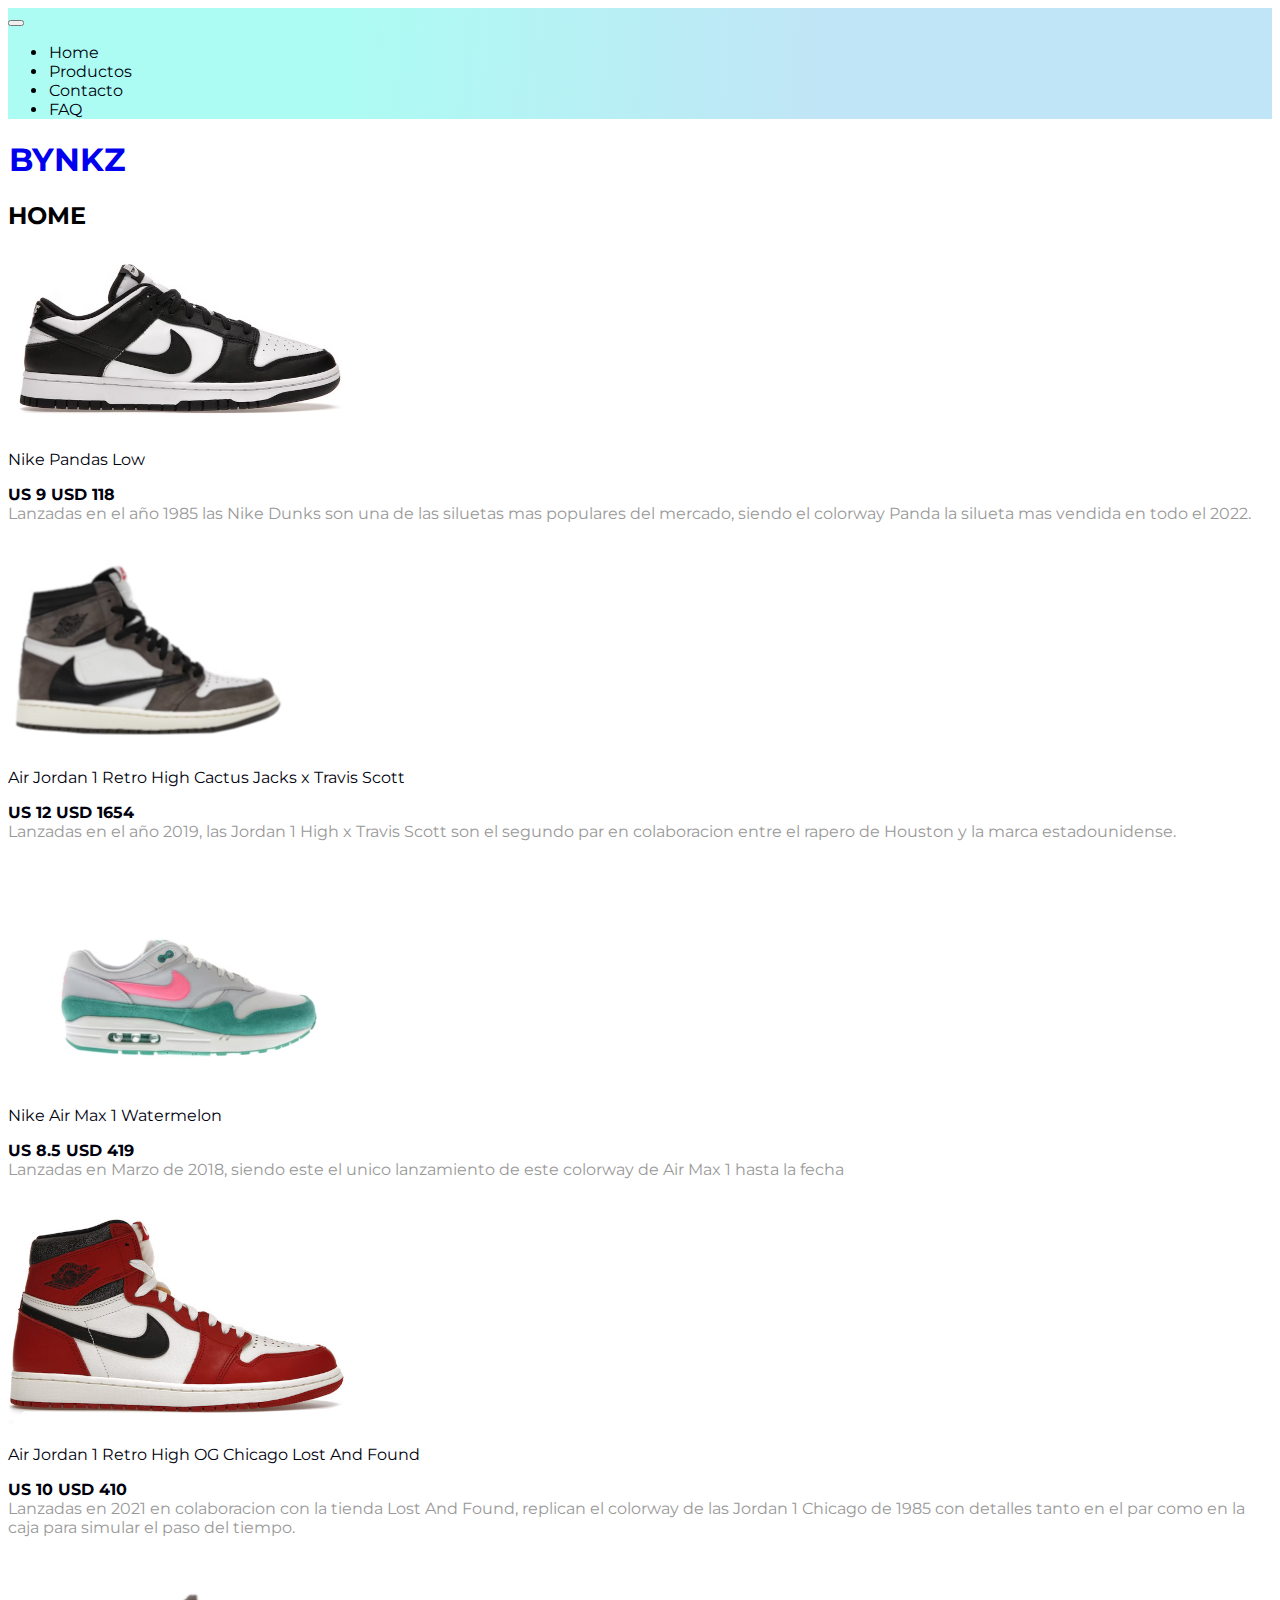
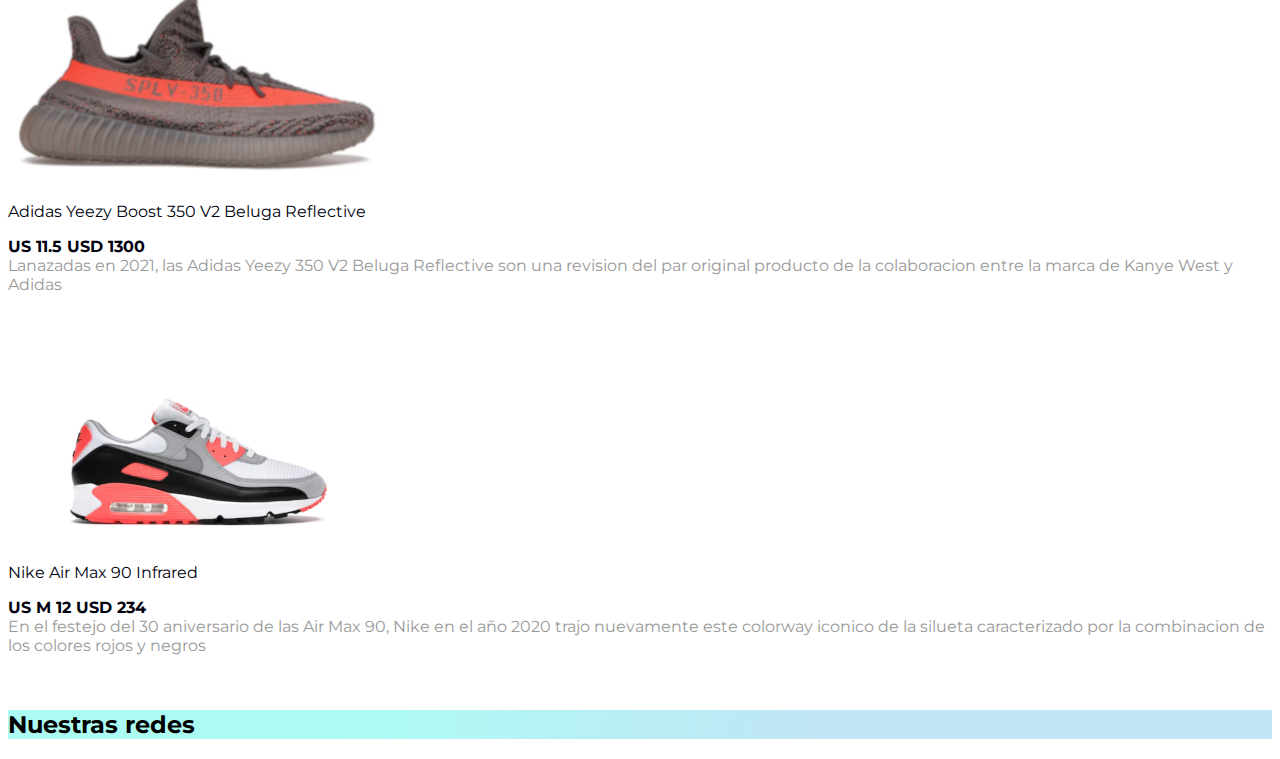
==== commit ef9107bf: "Se modifican colores de header, se agregan keywords y description para SEO on-page, se crea formular" ====
--- a/index.html
+++ b/index.html
@@ -4,6 +4,8 @@
     <meta charset="UTF-8" />
     <meta http-equiv="X-UA-Compatible" content="IE=edge" />
     <meta name="viewport" content="width=device-width, initial-scale=1" />
+    <meta name="description" content="Pagina de reventa de zapatillas"> 
+    <meta name="keywords" content="Adidas Yeezy, Air Jordan, Yeezy Beluga, Nike AirMax, Jordan Travis Scott">
     <title>HOME</title>
     <link rel="shortcut icon" href="imagenes/logo.png"image/x-icon" />
     <!-- css propio -->
@@ -11,7 +13,7 @@
     <!-- fuente google -->
     <link rel="preconnect" href="https://fonts.googleapis.com">
     <link rel="preconnect" href="https://fonts.gstatic.com" crossorigin>
-    <link href="https://fonts.googleapis.com/css2?family=Arsenal&family=Nanum+Gothic+Coding&family=Oswald&family=Roboto:wght@100&family=Source+Sans+Pro:wght@200&display=swap" rel="stylesheet">
+    <link href="https://fonts.googleapis.com/css2?family=Montserrat:wght@300&display=swap" rel="stylesheet">
     <!-- cdn fontawesome -->
     <link rel="stylesheet" href="https://cdnjs.cloudflare.com/ajax/libs/font-awesome/6.4.0/css/all.min.css" integrity="sha512-iecdLmaskl7CVkqkXNQ/ZH/XLlvWZOJyj7Yy7tcenmpD1ypASozpmT/E0iPtmFIB46ZmdtAc9eNBvH0H/ZpiBw==" crossorigin="anonymous" referrerpolicy="no-referrer" />
     <!-- cdn bootstrap -->
@@ -130,7 +132,7 @@
           <div class="card col-xl-3 mb-5 ms-5">
             <a href="pages/infrared.html">
               <img src="imagenes/am90infra.PNG" alt="Nike Air Max 90" class="card-image-top img-thumbnail mx-auto d-block">
-              <p class="card-title text-center mb-0">Nike Air Max 1 Infrared
+              <p class="card-title text-center mb-0">Nike Air Max 90 Infrared
                 <strong><div class="text-center"> US M 12 USD 234
                  </div></strong>
                  <div class="text-center colorTextoIndex">
--- a/css/styles.css
+++ b/css/styles.css
@@ -1,9 +1,5 @@
-nav {
-  background-color: #f2c744;
-}
-
 body {
-  font-family: roboto, sans-serif;
+  font-family: "Montserrat", sans-serif;
 }
 
 ul li {
@@ -22,12 +18,12 @@
   text-decoration: underline;
 }
 h1 :active {
-  color: #f2c744;
+  color: #c0e5f6;
 }
 
 img:hover {
   transition: all 0.5s;
-  transform: scale(1.15);
+  transform: scale(1.05);
 }
 
 .colorTextoIndex {
@@ -47,11 +43,11 @@
   text-decoration: underline;
 }
 div a :active {
-  color: #f2c744;
+  color: #c0e5f6;
 }
 
 footer {
-  background-color: #f2c744;
+  background-image: linear-gradient(95.2deg, #adfcf3 26.8%, #c0e5f6 64%);
 }
 footer a {
   outline: none;
@@ -63,7 +59,25 @@
   transform: scale(1.15);
 }
 footer a :active {
-  color: #f2c744;
+  color: #c0e5f6;
+}
+
+nav {
+  background-image: linear-gradient(95.2deg, #adfcf3 26.8%, #c0e5f6 64%);
+}
+
+.btn-grad {
+  background-image: linear-gradient(to right, #77a1d3 0%, #79cbca 51%, #77a1d3 100%);
+  margin: 10px;
+  padding: 15px 45px;
+  text-align: center;
+  text-transform: uppercase;
+  transition: 0.5s;
+  background-size: 200% auto;
+  color: white;
+  box-shadow: 0 0 20px #eee;
+  border-radius: 10px;
+  display: block;
 }
 
 /*# sourceMappingURL=styles.css.map */
